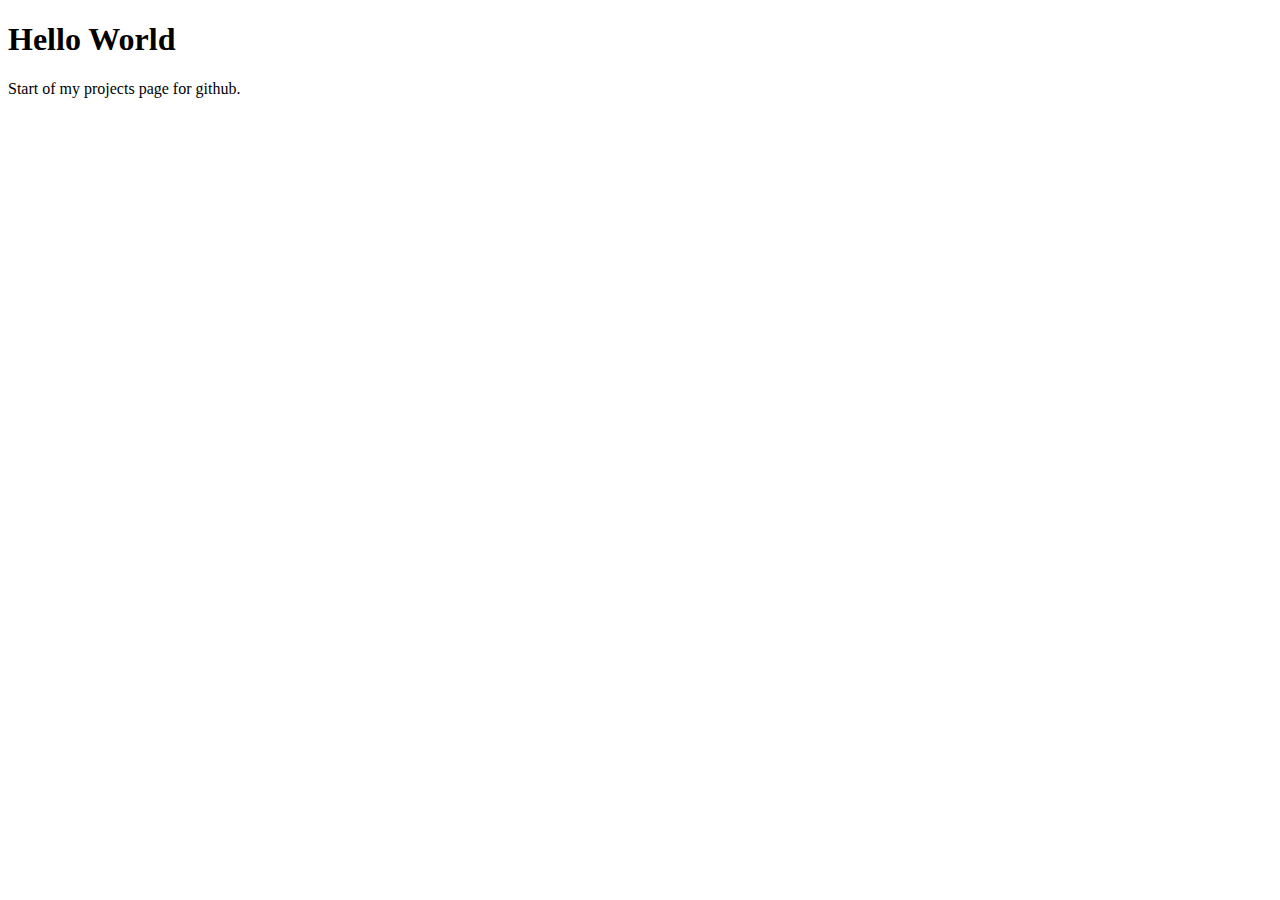
==== index.html @ 42fb9711 "Set up first page" ====
<!doctype html>
<html>
<head>
    <title>CJ Wilson</title>

    <meta charset="utf-8" />
    <meta http-equiv="Content-type" content="text/html; charset=utf-8" />
    <meta name="viewport" content="width=device-width, initial-scale=1" />
  
</head>

<body>
<div>
<h1>Hello World</h1>
<p>Start of my projects page for github.</p>
</div>
</body>
</html>
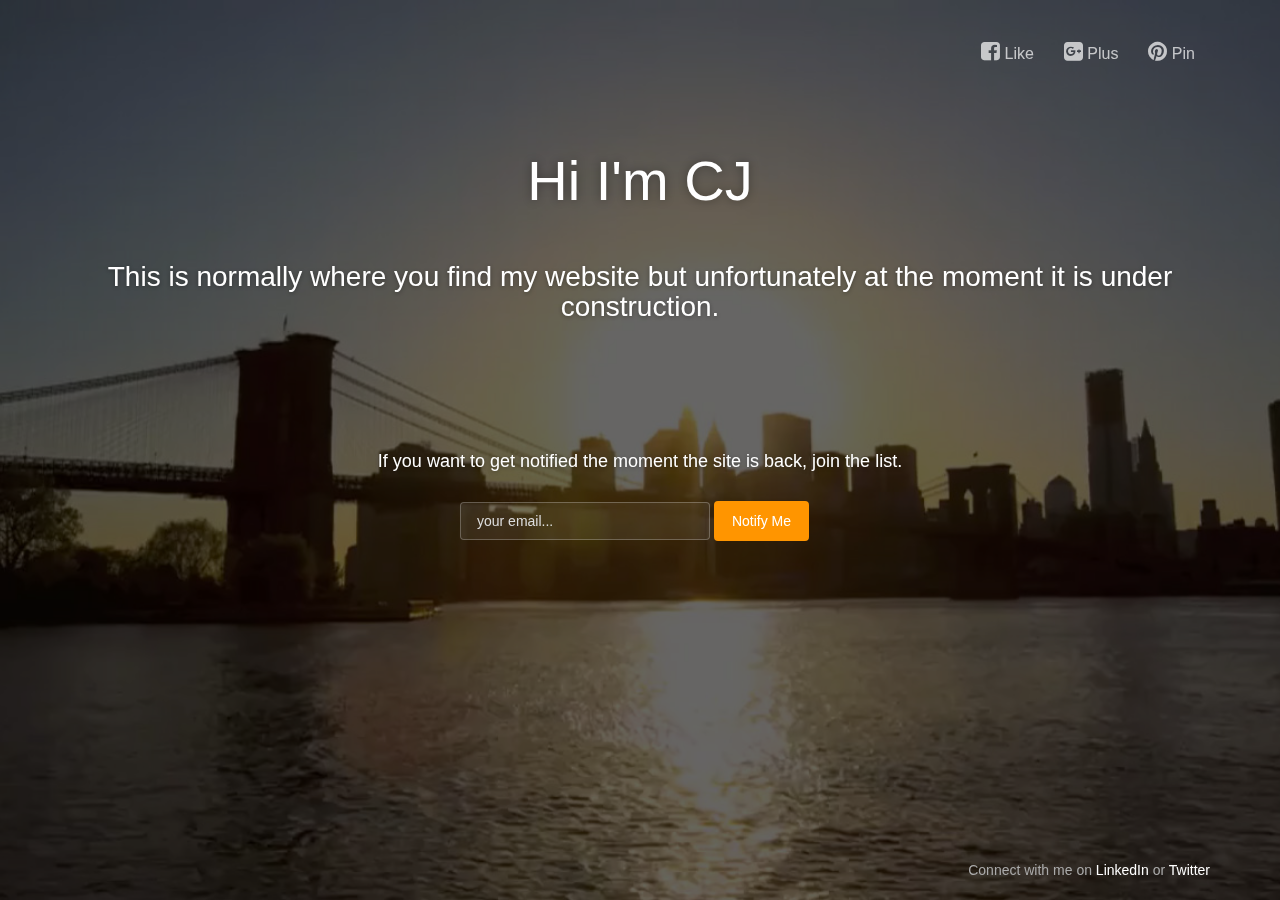
==== commit f9b0a6e0: "Merge pull request #1 from cjwilson1388/cjwilson1388-patch-1" ====
--- a/index.html
+++ b/index.html
@@ -1,19 +1,104 @@
-
 <!doctype html>
-<html>
+<html lang="en">
 <head>
+  <meta charset="utf-8" />
+  <meta http-equiv="X-UA-Compatible" content="IE=edge,chrome=1" />
+    
+    <meta content='width=device-width, initial-scale=1.0, maximum-scale=1.0, user-scalable=0' name='viewport' />
+    <meta name="viewport" content="width=device-width" />
+    
     <title>CJ Wilson</title>
-
-    <meta charset="utf-8" />
-    <meta http-equiv="Content-type" content="text/html; charset=utf-8" />
-    <meta name="viewport" content="width=device-width, initial-scale=1" />
+    
+    <link href="css/bootstrap.css" rel="stylesheet" />
+  <link href="css/coming-sssoon.css" rel="stylesheet" />  
+    
+    <!--     Fonts     -->
+    <link href="http://netdna.bootstrapcdn.com/font-awesome/4.1.0/css/font-awesome.css" rel="stylesheet">
+    <link href='http://fonts.googleapis.com/css?family=Grand+Hotel' rel='stylesheet' type='text/css'>
   
 </head>
 
 <body>
-<div>
-<h1>Hello World</h1>
-<p>Start of my projects page for github.</p>
-</div>
+<nav class="navbar navbar-transparent navbar-fixed-top" role="navigation">
+  <div class="container">
+    <!-- Brand and toggle get grouped for better mobile display -->
+    <div class="navbar-header">
+      <button type="button" class="navbar-toggle" data-toggle="collapse" data-target="#bs-example-navbar-collapse-1">
+        <span class="sr-only">Toggle navigation</span>
+        <span class="icon-bar"></span>
+        <span class="icon-bar"></span>
+        <span class="icon-bar"></span>
+      </button>
+    </div>
+
+    <div class="collapse navbar-collapse" id="bs-example-navbar-collapse-1">
+   
+      <ul class="nav navbar-nav navbar-right">
+            <li>
+                <a href="#"> 
+                    <i class="fa fa-facebook-square"></i>
+                    Like
+                </a>
+            </li>
+             <li>
+                <a href="#"> 
+                    <i class="fa fa-google-plus-square"></i>
+                    Plus
+                </a>
+            </li>
+             <li>
+                <a href="#"> 
+                    <i class="fa fa-pinterest"></i>
+                    Pin
+                </a>
+            </li>
+       </ul>
+      
+    </div><!-- /.navbar-collapse -->
+  </div><!-- /.container -->
+</nav>
+
+<div class="main" style="background-image: url('images/video_bg.jpg')">
+        <video id="video_background" preload="auto" autoplay="true" loop="loop" muted="muted" volume="0"> 
+            <source src="http://coming-sssoon.paperplane.io/video/time.webm" type="video/webm"> 
+            <source src="http://coming-sssoon.paperplane.io/video/time.mp4" type="video/mp4"> 
+            Video not supported 
+        </video>
+    
+    <div class="cover black" data-color="black"></div>
+
+    <div class="container">
+        <h1 class="logo">
+            Hi I'm CJ</h1> 
+        
+        <div class="content">
+            <h4 class="motto">This is normally where you find my website but unfortunately at the moment it is under construction.</h4>
+            <div class="subscribe">
+                <h5 class="info-text">
+                    If you want to get notified the moment the site is back, join the list.
+                </h5>
+                <div class="row">
+                    <div class="col-md-4 col-md-offset-4 col-sm6-6 col-sm-offset-3 ">
+                        <form action="//calebjwilson.us11.list-manage.com/subscribe/post?u=df809e1d97458fa8cbba3e883&amp;id=f7fd8bb89c" method="post" id="mc-embedded-subscribe-form" name="mc-embedded-subscribe-form" class="form-inline validate" target="_blank" novalidate>
+                      <div class="form-group">
+                          <label class="sr-only" for="exampleInputEmail2">Email </label>
+                          <input type="email" name="EMAIL" class="form-control transparent"placeholder="your email..."> <div style="position: absolute; left: -5000px;"><input type="text" name="b_df809e1d97458fa8cbba3e883_f7fd8bb89c" tabindex="-1" value=""></div>
+                          </div>
+                          <button type="submit" class="btn btn-warning btn-fill">Notify Me</button>
+                          </form>
+
+                    </div>
+                </div>
+            </div>
+        </div>
+    </div>
+    <div class="footer">
+      <div class="container">
+             Connect with me on <a href="http://linkedin.com/in/calebjwilson">LinkedIn</a> or <a href="https://twitter.com/cjwilson1388">Twitter</a>
+      </div>
+    </div>
+ </div>
 </body>
-</html>
+   <script src="js/jquery-1.10.2.js" type="text/javascript"></script>
+  <script src="js/bootstrap.min.js" type="text/javascript"></script>
+</html>--- a/css/coming-sssoon.css
+++ b/css/coming-sssoon.css
@@ -0,0 +1,927 @@
+/* 
+
+Coming Soon Css
+
+*/
+
+body{
+    
+}
+.form-control::-moz-placeholder{
+   color: #DDDDDD;
+   opacity: 1;
+}
+.form-control:-moz-placeholder{
+   color: #DDDDDD;
+   opacity: 1;  
+}  
+.form-control::-webkit-input-placeholder{
+   color: #DDDDDD;
+   opacity: 1; 
+} 
+.form-control:-ms-input-placeholder{
+   color: #DDDDDD;
+   opacity: 1; 
+}
+/*     General overwrite     */
+a{
+    color: #2C93FF;
+}
+a:hover, a:focus {
+    color: #1084FF;
+}
+a:focus, a:active, 
+button::-moz-focus-inner,
+input[type="reset"]::-moz-focus-inner,
+input[type="button"]::-moz-focus-inner,
+input[type="submit"]::-moz-focus-inner,
+select::-moz-focus-inner,
+input[type="file"] > input[type="button"]::-moz-focus-inner {
+    outline : 0;
+}
+
+/*           Font Smoothing      */
+
+h1, .h1, h2, .h2, h3, .h3, h4, .h4, h5, .h5, h6, .h6, p, .navbar, .brand, .btn-simple{
+    -moz-osx-font-smoothing: grayscale;
+    -webkit-font-smoothing: antialiased;
+}
+
+/*           Typography          */
+
+h1, .h1, h2, .h2, h3, .h3, h4, .h4{
+    font-weight: 400;
+    margin: 30px 0 15px;
+}
+
+h1, .h1 {
+    font-size: 52px;
+}
+h2, .h2{
+    font-size: 36px;
+}
+h3, .h3{
+    font-size: 28px;
+    margin: 20px 0 10px;
+}
+h4, .h4{
+    font-size: 22px;
+}
+h5, .h5 {
+    font-size: 16px;
+}
+h6, .h6{
+    font-size: 14px;
+    font-weight: bold;
+    text-transform: uppercase;
+}
+p{
+    font-size: 16px;
+    line-height: 1.6180em;
+}
+h1 small, h2 small, h3 small, h4 small, h5 small, h6 small, .h1 small, .h2 small, .h3 small, .h4 small, .h5 small, .h6 small, h1 .small, h2 .small, h3 .small, h4 .small, h5 .small, h6 .small, .h1 .small, .h2 .small, .h3 .small, .h4 .small, .h5 .small, .h6 .small {
+    color: #999999;
+    font-weight: 300;
+    line-height: 1;
+}
+h1 small, h2 small, h3 small, h1 .small, h2 .small, h3 .small {
+    font-size: 60%;
+}
+
+/*           Animations              */
+.form-control, .input-group-addon{
+    -webkit-transition: all 300ms linear;
+    -moz-transition: all 300ms linear;
+    -o-transition: all 300ms linear;
+    -ms-transition: all 300ms linear;
+    transition: all 300ms linear;
+}
+
+
+.btn{
+    border-width: 2px;
+    background-color: rgba(0,0,0,.0);
+    font-weight: 400;
+    opacity: 0.8;
+    padding: 8px 16px;
+}
+.btn-round{
+    border-width: 1px;
+    border-radius: 30px !important;
+    opacity: 0.79;
+    padding: 9px 18px;
+}
+.btn-sm, .btn-xs {
+    border-radius: 3px;
+    font-size: 12px;
+    line-height: 1.5;
+    padding: 5px 10px;
+}
+.btn-xs {
+    padding: 1px 5px;
+}
+.btn-lg{
+   border-radius: 6px;
+   font-size: 18px;
+   font-weight: 400;
+   padding: 14px 60px;
+}
+.btn-wd {
+    min-width: 140px;
+}
+.btn-default{
+    color: #777777;
+    border-color: #999999
+}
+.btn-primary {
+    color: #3472F7;
+    border-color: #3472F7;
+}
+.btn-info{
+     color: #2C93FF;
+    border-color: #2C93FF;
+}
+.btn-success{
+    color: #05AE0E;
+    border-color: #05AE0E;
+}
+.btn-warning{
+    color: #FF9500;
+    border-color: #FF9500;
+}
+.btn-danger{
+    color: #FF3B30;
+    border-color: #FF3B30;
+}
+.btn:hover{
+    background-color: rgba(0,0,0,.0);
+    opacity: 1;
+}
+.btn-primary:hover, .btn-primary:focus, .btn-primary:active, .btn-primary.active, .open .dropdown-toggle.btn-primary {
+    color: #1D62F0;
+    border-color: #1D62F0;
+    background-color: rgba(0,0,0,.0);
+}
+.btn-info:hover, .btn-info:focus, .btn-info:active, .btn-info.active, .open .dropdown-toggle.btn-info {
+    color: #1084FF;
+    border-color: #1084FF;
+    background-color: rgba(0,0,0,.0);
+}
+.btn-success:hover, .btn-success:focus, .btn-success:active, .btn-success.active, .open .dropdown-toggle.btn-success {
+    color: #049F0C;
+    border-color: #049F0C;
+    background-color: rgba(0,0,0,.0);
+}
+.btn-warning:hover, .btn-warning:focus, .btn-warning:active, .btn-warning.active, .open .dropdown-toggle.btn-warning {
+    color: #ED8D00;
+    border-color: #ED8D00;
+    background-color: rgba(0,0,0,.0);
+}
+.btn-danger:hover, .btn-danger:focus, .btn-danger:active, .btn-danger.active, .open .dropdown-toggle.btn-danger {
+    color: #EE2D20;
+    border-color: #EE2D20;
+    background-color: rgba(0,0,0,.0);
+}
+.btn-default:hover, .btn-default:focus, .btn-default:active, .btn-default.active, .open .dropdown-toggle.btn-default {
+    color: #666666;
+    border-color: #888888;
+    background-color: rgba(0,0,0,.0);
+}
+.btn:active, .btn.active {
+    background-image: none;
+    box-shadow: none;
+    
+}
+.btn.disabled, .btn[disabled], fieldset[disabled] .btn {
+    opacity: 0.45;
+}
+.btn-primary.disabled, .btn-primary[disabled], fieldset[disabled] .btn-primary, .btn-primary.disabled:hover, .btn-primary[disabled]:hover, fieldset[disabled] .btn-primary:hover, .btn-primary.disabled:focus, .btn-primary[disabled]:focus, fieldset[disabled] .btn-primary:focus, .btn-primary.disabled:active, .btn-primary[disabled]:active, fieldset[disabled] .btn-primary:active, .btn-primary.disabled.active, .btn-primary.active[disabled], fieldset[disabled] .btn-primary.active {
+    background-color: rgba(0, 0, 0, 0);
+    border-color: #3472F7;
+}
+.btn-info.disabled, .btn-info[disabled], fieldset[disabled] .btn-info, .btn-info.disabled:hover, .btn-info[disabled]:hover, fieldset[disabled] .btn-info:hover, .btn-info.disabled:focus, .btn-info[disabled]:focus, fieldset[disabled] .btn-info:focus, .btn-info.disabled:active, .btn-info[disabled]:active, fieldset[disabled] .btn-info:active, .btn-info.disabled.active, .btn-info.active[disabled], fieldset[disabled] .btn-info.active {
+    background-color: rgba(0, 0, 0, 0);
+    border-color: #2C93FF;
+}
+.btn-success.disabled, .btn-success[disabled], fieldset[disabled] .btn-success, .btn-success.disabled:hover, .btn-success[disabled]:hover, fieldset[disabled] .btn-success:hover, .btn-success.disabled:focus, .btn-success[disabled]:focus, fieldset[disabled] .btn-success:focus, .btn-success.disabled:active, .btn-success[disabled]:active, fieldset[disabled] .btn-success:active, .btn-success.disabled.active, .btn-success.active[disabled], fieldset[disabled] .btn-success.active {
+    background-color: rgba(0, 0, 0, 0);
+    border-color: #05AE0E;
+}
+.btn-danger.disabled, .btn-danger[disabled], fieldset[disabled] .btn-danger, .btn-danger.disabled:hover, .btn-danger[disabled]:hover, fieldset[disabled] .btn-danger:hover, .btn-danger.disabled:focus, .btn-danger[disabled]:focus, fieldset[disabled] .btn-danger:focus, .btn-danger.disabled:active, .btn-danger[disabled]:active, fieldset[disabled] .btn-danger:active, .btn-danger.disabled.active, .btn-danger.active[disabled], fieldset[disabled] .btn-danger.active {
+    background-color: rgba(0, 0, 0, 0);
+    border-color: #FF3B30;
+}
+.btn-warning.disabled, .btn-warning[disabled], fieldset[disabled] .btn-warning, .btn-warning.disabled:hover, .btn-warning[disabled]:hover, fieldset[disabled] .btn-warning:hover, .btn-warning.disabled:focus, .btn-warning[disabled]:focus, fieldset[disabled] .btn-warning:focus, .btn-warning.disabled:active, .btn-warning[disabled]:active, fieldset[disabled] .btn-warning:active, .btn-warning.disabled.active, .btn-warning.active[disabled], fieldset[disabled] .btn-warning.active {
+    background-color: rgba(0, 0, 0, 0);
+    border-color: #FF9500;
+}
+
+
+/*           Buttons fill .btn-fill           */
+.btn-fill{
+    color: #FFFFFF;
+    opacity: 1;
+}
+.btn-fill:hover, .btn-fill:active, .btn-fill:focus{
+    color: #FFFFFF;
+}
+.btn-default.btn-fill{
+    background-color: #999999;
+    border-color: #999999
+}
+.btn-primary.btn-fill{
+    background-color: #3472F7;
+    border-color: #3472F7;
+}
+.btn-info.btn-fill{
+    background-color: #2C93FF;
+    border-color: #2C93FF;
+}
+.btn-success.btn-fill{
+    background-color: #05AE0E;
+    border-color: #05AE0E;
+}
+.btn-warning.btn-fill{
+   background-color: #FF9500;
+   border-color: #FF9500;
+}
+.btn-danger.btn-fill{
+    background-color: #FF3B30;
+    border-color: #FF3B30;
+}
+.btn-default.btn-fill:hover, .btn-default.btn-fill:focus, .btn-default.btn-fill:active, .btn-default.btn-fill.active, .open .dropdown-toggle.btn-fill.btn-default {
+    background-color: #888888;
+    border-color: #888888;
+}
+.btn-primary.btn-fill:hover, .btn-primary.btn-fill:focus, .btn-primary.btn-fill:active, .btn-primary.btn-fill.active, .open .dropdown-toggle.btn-primary.btn-fill{
+    border-color: #1D62F0;
+    background-color: #1D62F0;
+}
+.btn-info.btn-fill:hover, .btn-info.btn-fill:focus, .btn-info.btn-fill:active, .btn-info.btn-fill.active, .open .dropdown-toggle.btn-info.btn-fill {
+    background-color: #1084FF;
+    border-color: #1084FF;
+}
+.btn-success.btn-fill:hover, .btn-success.btn-fill:focus, .btn-success.btn-fill:active, .btn-success.btn-fill.active, .open .dropdown-toggle.btn-fill.btn-success {
+    background-color: #049F0C;
+    border-color: #049F0C;
+}
+.btn-warning.btn-fill:hover, .btn-warning.btn-fill:focus, .btn-warning.btn-fill:active, .btn-warning.btn-fill.active, .open .dropdown-toggle.btn-fill.btn-warning {
+    background-color: #ED8D00;
+    border-color: #ED8D00;
+}
+.btn-danger.btn-fill:hover, .btn-danger.btn-fill:focus, .btn-danger.btn-fill:active, .btn-danger.btn-fill.active, .open .dropdown-toggle.btn-danger.btn-fill {
+    background-color: #EE2D20;
+    border-color: #EE2D20;
+}
+
+/*          End Buttons fill          */
+
+.btn-simple{
+    font-weight: 600;
+    border: 0;
+    padding: 10px 18px;
+}
+.btn-simple.btn-xs{
+    padding: 3px 5px;
+}
+.btn-simple.btn-sm{
+    padding: 7px 10px;
+}
+.btn-simple.btn-lg{
+   padding: 16px 60px;
+}
+.btn-round.btn-xs{
+    padding: 2px 5px;
+}
+.btn-round.btn-sm{
+    padding: 6px 10px;
+}
+.btn-round.btn-lg{
+    padding: 15px 60px;
+}
+
+
+/*             Inputs               */
+.form-control {
+    background-color: #FFFFFF;
+    border: 1px solid #E3E3E3;
+    border-radius: 4px;
+    box-shadow: none;
+    color: #444444;
+    height: 38px;
+    padding: 6px 16px;
+}
+
+.form-control:focus {
+    background-color: #FFFFFF;
+    border: 1px solid #9A9A9A;
+    box-shadow: none;
+    outline: 0 none;
+}
+.form-control + .form-control-feedback{
+    border-radius: 6px;
+    font-size: 14px;
+    padding: 0 12px 0 0;
+    position: absolute;
+    right: 25px;
+    top: 13px;
+    vertical-align: middle;
+}
+.form-control.transparent{
+    background-color: rgba(255, 255, 255, 0.07);
+    border: 1px solid rgba(238, 238, 238, 0.27);
+    color: #FFFFFF;
+}
+.form-control.transparent:focus{
+    border-color: #FFFFFF;
+    
+}
+.input-lg{
+    height: 56px;
+    padding: 10px 16px;
+}
+
+/*           Navigation Bar             */
+.navbar{
+    border: 0 none;
+    transition: all 0.4s;
+    -webkit-transition: all 0.4s;
+    font-size: 16px;
+}
+.navbar-default {
+    background-color: #D9D9D9;
+    
+}
+.navbar .navbar-brand {
+    font-weight: 600;
+    margin-top: 5px;
+    margin-bottom: 5px;
+    font-size: 20px;
+}
+.navbar-nav > li > a {
+    margin-top: 13px;
+    margin-bottom: 13px;
+    padding-bottom: 12px;
+    padding-top: 12px;
+    font-size: 16px;
+}
+.navbar-nav > li > a [class^="fa"]{
+    font-size: 22px;
+}
+.navbar-brand{
+    padding: 20px 15px;
+}
+
+.navbar .btn{
+    margin-top: 8px;
+    margin-bottom: 8px;
+}
+.navbar-default:not(.navbar-transparent) {
+    background-color: rgba(255, 255, 255, 0.96);
+    border-bottom: 1px solid rgba(0, 0, 0, 0.1);
+}
+.navbar-transparent{
+    padding-top: 15px;
+    background-color: rgba(0,0,0,.0);
+}
+.navbar-transparent .navbar-brand, [class*="navbar-ct"] .navbar-brand{
+    color: #FFFFFF;
+    opacity: 0.95;
+}
+.navbar-transparent .navbar-brand:hover, .navbar-transparent .navbar-brand:focus {
+    background-color: rgba(0, 0, 0, 0);
+    color: #5E5E5E;
+}
+.navbar-transparent .nav .caret{
+    border-bottom-color: #FFFFFF;
+    border-top-color: #FFFFFF;
+}
+.navbar-transparent .navbar-nav > li > a, [class*="navbar-ct"] .navbar-nav > li > a{
+    color: #FFFFFF;
+    border-color: #FFFFFF;
+    opacity: 0.7;
+}
+.navbar-transparent .navbar-brand:hover, .navbar-transparent .navbar-brand:focus, [class*="navbar-ct"] .navbar-brand:hover, [class*="navbar-ct"] .navbar-brand:focus {
+    background-color: rgba(0, 0, 0, 0);
+    color: #FFFFFF;
+    opacity: 1;
+}
+.navbar-default .navbar-nav > .active > a, .navbar-default .navbar-nav > .active > a:hover, .navbar-default .navbar-nav > .active > a:focus, .navbar-default .navbar-nav > li > a:hover, .navbar-default .navbar-nav > li > a:focus {
+    background-color: rgba(255, 255, 255, 0);
+    border-radius: 3px;
+    color: #2C93FF;
+    opacity: 1;
+}
+.navbar-default .navbar-nav > .dropdown > a:hover .caret, .navbar-default .navbar-nav > .dropdown > a:focus .caret {
+    border-bottom-color: #2C93FF;
+    border-top-color: #2C93FF;
+}
+.navbar-default .navbar-nav > .open > a, .navbar-default .navbar-nav > .open > a:hover, .navbar-default .navbar-nav > .open > a:focus{
+    background-color: rgba(255, 255, 255, 0);
+    color: #2C93FF;
+}
+.navbar-transparent .navbar-nav > .active > a, .navbar-transparent .navbar-nav > .active > a:hover, .navbar-transparent .navbar-nav > .active > a:focus, .navbar-transparent .navbar-nav > li > a:hover, .navbar-transparent .navbar-nav > li > a:focus, [class*="navbar-ct"] .navbar-nav > .active > a, [class*="navbar-ct"] .navbar-nav > .active > a:hover, [class*="navbar-ct"] .navbar-nav > .active > a:focus, [class*="navbar-ct"] .navbar-nav > li > a:hover, [class*="navbar-ct"] .navbar-nav > li > a:focus {
+    background-color: rgba(255, 255, 255, 0);
+    border-radius: 3px;
+    color: #FFFFFF;
+    opacity: 1;
+}
+.navbar-transparent .navbar-nav > .dropdown > a .caret, [class*="navbar-ct"] .navbar-nav > .dropdown > a .caret{
+    border-bottom-color: #FFFFFF;
+    border-top-color: #FFFFFF;
+}
+.navbar-transparent .navbar-nav > .dropdown > a:hover .caret, .navbar-transparent .navbar-nav > .dropdown > a:focus .caret {
+    border-bottom-color: #FFFFFF;
+    border-top-color: #FFFFFF;
+}
+.navbar-transparent .navbar-nav > .open > a, .navbar-transparent .navbar-nav > .open > a:hover, .navbar-transparent .navbar-nav > .open > a:focus {
+    background-color: rgba(255, 255, 255, 0);
+    color: #FFFFFF;
+    opacity: 1;
+}
+.navbar .btn{
+    font-size: 16px;
+    margin-top: 13px;
+    margin-bottom: 13px;
+}
+.navbar .btn-default{
+    color: #777777;
+    border-color: #777777;
+}
+.navbar-default:not(.navbar-transparent) .btn-default:hover{
+    color: #2C93FF;
+    border-color: #2C93FF;
+}
+.navbar-transparent .btn-default, [class*="navbar-ct"] .btn-default{
+    color: #FFFFFF;
+    border-color: #FFFFFF;
+}
+[class*="navbar-ct"] .btn-default.btn-fill{
+    color: #777777;
+    background-color: #FFFFFF;
+    opacity: 0.9;
+}
+[class*="navbar-ct"] .btn-default.btn-fill:hover, [class*="navbar-ct"] .btn-default.btn-fill:focus, [class*="navbar-ct"] .btn-default.btn-fill:active, [class*="navbar-ct"] .btn-default.btn-fill.active, [class*="navbar-ct"] .open .dropdown-toggle.btn-fill.btn-default{
+    border-color: #FFFFFF;
+    opacity: 1;
+}
+.navbar-form{
+    box-shadow: none;
+}
+.navbar-form .form-control{
+    background-color: rgba(244, 244, 244, 0);
+    border-radius: 0;
+    border:0;
+    height: 22px;
+    padding: 0;
+    font-size: 16px;
+    line-height: 20px;
+    color: #777777;
+}
+.navbar-transparent .navbar-form .form-control, [class*="navbar-ct"] .navbar-form .form-control{
+    color: #FFFFFF;
+    border: 0;
+    border-bottom: 1px solid rgba(255,255,255,.6);
+}
+
+.navbar .label{
+    background-color: #FFFFFF;
+    border: 1px solid #DDDDDD;
+    color: #BBBBBB;
+    text-transform: uppercase;
+}
+.dropdown-menu > li > a {
+/*     border-bottom: 1px solid #DDDDDD; */
+    padding: 6px 15px;
+    color: #777777;
+}
+.dropdown-menu > li:first-child > a{
+    border-radius: 10px 10px 0 0;
+    padding-top: 12px;
+}
+.dropdown-menu > li:last-child > a{
+    border-bottom: 0 none;
+    border-radius: 0 0 10px 10px;
+    padding-bottom: 12px;
+}
+.dropdown-menu > li > a:hover, .dropdown-menu > li > a:focus {
+    background-color: #FFFFFF;
+    color: #333333;
+    opacity: 1;
+    text-decoration: none;
+}
+.dropdown-menu > li > a img{
+    margin-right: 5px;
+}
+.dropdown-menu .divider {
+    background-color: #E5E5E5;
+    height: 1px;
+    margin: 8px 15px;
+    overflow: hidden;
+}
+
+.navbar-toggle{
+    margin-top: 19px;
+    margin-bottom: 19px;
+    border: 0;
+}
+.navbar-toggle .icon-bar {
+    background-color: #FFFFFF;
+}
+.navbar-collapse, .navbar-form {
+    border-color: rgba(0, 0, 0, 0);
+}
+.navbar-default .navbar-toggle:hover, .navbar-default .navbar-toggle:focus {
+    background-color: rgba(0,0,0,0);
+}
+
+
+@media (min-width: 768px){
+    .navbar-form {
+        margin-top: 21px;
+        margin-bottom: 21px;
+        padding-left: 5px;
+        padding-right: 5px;
+    }
+    .navbar-nav > li > .dropdown-menu, .dropdown-menu{
+        display: block;
+        margin: 0;
+        padding: 0;
+        z-index: 9000;
+        position: absolute;
+        -webkit-border-radius: 10px;
+        box-shadow: 1px 2px 3px rgba(0, 0, 0, 0.125);
+        border-radius: 10px;
+        -webkit-box-sizing: border-box;
+        -moz-box-sizing: border-box;
+        box-sizing: border-box;
+        opacity: 0;
+        -ms-filter: "alpha(opacity=0)";
+        -webkit-filter: alpha(opacity=0);
+        -moz-filter: alpha(opacity=0);
+        -ms-filter: alpha(opacity=0);
+        -o-filter: alpha(opacity=0);
+        filter: alpha(opacity=0);
+        -webkit-transform: scale(0);
+        -moz-transform: scale(0);
+        -o-transform: scale(0);
+        -ms-transform: scale(0);
+        transform: scale(0);
+        -webkit-transition: all 300ms cubic-bezier(0.34, 1.61, 0.7, 1);
+        -moz-transition: all 300ms cubic-bezier(0.34, 1.61, 0.7, 1);
+        -o-transition: all 300ms cubic-bezier(0.34, 1.61, 0.7, 1);
+        -ms-transition: all 300ms cubic-bezier(0.34, 1.61, 0.7, 1);
+        transition: all 300ms cubic-bezier(0.34, 1.61, 0.7, 1);
+    
+    }
+    .navbar-nav > li.open > .dropdown-menu, .open .dropdown-menu{
+        -webkit-transform-origin: 29px -50px;
+        -moz-transform-origin: 29px -50px;
+        -o-transform-origin: 29px -50px;
+        -ms-transform-origin: 29px -50px;
+        transform-origin: 29px -50px;
+        -webkit-transform: scale(1);
+        -moz-transform: scale(1);
+        -o-transform: scale(1);
+        -ms-transform: scale(1);
+        transform: scale(1);
+        opacity: 1;
+        -ms-filter: none;
+        -webkit-filter: none;
+        -moz-filter: none;
+        -ms-filter: none;
+        -o-filter: none;
+        filter: none;
+    }
+    .dropdown-menu:before{
+        border-bottom: 11px solid rgba(0, 0, 0, 0.2);
+        border-left: 11px solid rgba(0, 0, 0, 0);
+        border-right: 11px solid rgba(0, 0, 0, 0);
+        content: "";
+        display: inline-block;
+        position: absolute;
+        left: 100%;
+        margin-left: -60%;
+        top: -11px;
+    }
+    .dropdown-menu:after {
+        border-bottom: 11px solid #FFFFFF;
+        border-left: 11px solid rgba(0, 0, 0, 0);
+        border-right: 11px solid rgba(0, 0, 0, 0);
+        content: "";
+        display: inline-block;
+        position: absolute;
+        left: 100%;
+        margin-left: -60%;
+        top: -10px;
+    }
+    
+}
+
+@media (max-width: 768px){ 
+    .navbar-transparent{
+        padding-top: 0px;
+        background-color: rgba(0, 0, 0, 0.75);
+    }
+    .navbar-transparent .navbar-collapse.in .navbar-nav .open .dropdown-menu > li > a:hover, .navbar-transparent .navbar-collapse.in .navbar-nav .open .dropdown-menu > li > a:focus, .navbar-transparent .dropdown-menu > li > a:hover, .navbar-transparent .dropdown-menu > li > a:focus, [class*="navbar-ct"] .dropdown-menu > li > a:hover, [class*="navbar-ct"] .dropdown-menu > li > a:focus{
+        color: #FFFFFF;
+        background-color: rgba(0,0,0,0);
+        opacity: 1;
+    }
+    .navbar-transparent .navbar-collapse.in .navbar-nav .open .dropdown-menu > li > a, [class*="navbar-ct"] .dropdown-menu > li > a {
+        color: #FFFFFF;
+        opacity: 0.8;
+    }
+    .nav .open > a, .nav .open > a:hover, .nav .open > a:focus {
+        background-color: rgba(0,0,0,0);
+        border-color: #428BCA;
+    }
+    .navbar-collapse{
+        text-align: center;
+    }
+    .navbar-collapse .navbar-form {
+        width: 170px;
+        margin: 0 auto;
+    }
+    .navbar-transparent .dropdown-menu .divider{
+        background-color: #434343;
+    }
+    
+}
+.modal-backdrop.in {
+    opacity: 0.25;
+}
+
+
+.main{
+    background-position: center center;
+    background-size: cover;
+    height: auto;
+    left: 0;
+    min-height: 100%;
+    min-width: 100%;
+    position: absolute;
+    top: 0;
+    width: auto;
+}
+.cover{
+    position: fixed;
+    opacity: 1;
+    background-color: rgba(0,0,0,.6);
+    left: 0px;
+    top: 0px;
+    width: 100%;
+    height: 100%;
+    z-index: 1;
+}
+.cover.black{
+    background-color: rgba(0,0,0,.6);
+}
+.cover.blue{
+    background-color: rgba(5, 31, 60, 0.6);
+}
+.cover.green{
+    background-color: rgba(3, 28, 7, 0.6);
+}
+.cover.orange{
+    background-color: rgba(37, 28, 5, 0.6);
+}
+.cover.red{
+    background-color: rgba(35, 3, 2, 0.66);
+}
+
+.blur{
+  opacity:0;
+}
+
+.logo-container{
+    left: 50px;
+    position: absolute;
+    top: 20px;
+     z-index: 3;
+}
+.logo-container .logo{
+    overflow: hidden;
+    border-radius: 50%;
+    border: 1px solid #333333;
+    width: 60px; 
+    float: left;
+}
+.logo-container .brand{
+    font-size: 18px;
+    color: #FFFFFF;
+    line-height: 20px;
+    float: left;
+    margin-left: 10px;
+    margin-top: 10px;
+    width: 60px
+}
+.main .logo{
+    color: #FFFFFF;
+    font-size: 56px;
+    font-weight: 300;
+    position: relative;
+    text-align: center;
+    text-shadow: 0 0 10px rgba(0, 0, 0, 0.33);
+    margin-top: 150px;
+    z-index: 3;
+}
+.main .logo.cursive{
+    font-family: 'Grand Hotel',cursive;
+    font-size: 82px;
+    
+}
+.main .content{
+    position: relative;
+    z-index: 4;
+}
+.main .motto{
+    min-height: 140px;
+}
+.main .motto, .main .subscribe .info-text{
+    font-size: 28px;
+    color: #FFFFFF;
+    text-shadow: 0 1px 4px rgba(0, 0, 0, 0.33);
+    text-align: center;
+    margin-top: 50px;
+    
+}
+.main .subscribe .info-text{
+    font-size: 18px;
+    margin-bottom: 30px;
+}
+#video_background {
+    position: fixed;
+    top: 0px;
+    right: 0px;
+    min-width: 100%;
+    min-height: 100%;
+    width: auto;
+    height: auto;
+    z-index: 1;
+    overflow: hidden;
+    background-image: url('../images/video_bg.png');
+    background-position: center center;
+    background-size: cover;
+
+}
+#video_pattern {
+    position: fixed;
+    opacity: 0.6;
+    background-color: rgba(0,0,0,.45);
+    left: 0px;
+    top: 0px;
+    width: 100%;
+    height: 100%;
+    z-index: 1;
+}
+
+.footer{
+    position: relative;
+    bottom: 20px;
+    right: 0px;
+    width: 100%;
+    color: #AAAAAA;
+    z-index: 4;
+    text-align: right;
+    margin-top: 50px;
+}
+.footer a{
+    color: #FFFFFF;
+}
+.footer .heart{
+    color: #FF3B30;
+}
+
+@media (min-width:219px){        
+    .main .subscribe .form-group{
+        width: auto;
+    }   
+    .main .subscribe .form-inline .btn{
+        width: 100%;
+    }   
+}
+@media (min-width:768px){        
+    .main .subscribe .form-inline .btn{
+        width: auto;
+    }   
+}
+@media (min-width:991px){        
+    .main .subscribe .form-group{
+        width: 190px;
+    }   
+    .footer{
+        position: fixed;
+        bottom: 20px;
+    }
+}
+@media (min-width:1200px){        
+    .main .subscribe .form-group{
+        width: 250px;
+    }   
+}
+
+
+
+
+/*          For demo purpose         */
+
+
+
+.fixed-plugin{
+    position: fixed;
+    top:0px;
+    right: 50px;
+    z-index: 1031;
+}
+.fixed-plugin .fa-cog{
+    color: #FFFFFF;
+    background-color: rgba(0,0,0,.2);
+    padding: 10px;
+    border-radius: 0 0 6px 6px;
+}
+.fixed-plugin .dropdown-menu{
+    right: 0;
+    left: auto;
+}
+.fixed-plugin .dropdown-menu:after, .fixed-plugin .dropdown-menu:before{
+    right: 10px;
+    margin-left: auto;
+    left: auto;
+}
+.fixed-plugin .fa-circle-thin{
+    color: #FFFFFF;
+}
+.fixed-plugin .active .fa-circle-thin{
+    color: #00bbff;
+}
+.fixed-plugin .dropdown-menu > li > a{
+    padding-left: 10px;
+    padding-right: 10px;
+}
+
+.fixed-plugin .dropdown-menu > .active > a, .fixed-plugin .dropdown-menu > .active > a:hover, .fixed-plugin .dropdown-menu > .active > a:focus{
+    background: none;
+    color: #777777;
+}
+.fixed-plugin img{
+    border-radius: 6px;
+    width: 150px;
+    max-height: 65px;
+    border: 4px solid #FFFFFF;
+
+}
+.fixed-plugin .active img, .fixed-plugin a:hover img{
+    border-color: #00bbff;
+}
+
+.fixed-plugin .btn{
+    margin: 10px 15px 0;
+    color: #FFFFFF;
+}
+.fixed-plugin .btn:hover{
+    color: #FFFFFF;
+}
+.fixed-plugin .badge{
+    border: 3px solid #FFFFFF;
+    border-radius: 50%;
+    cursor: pointer;
+    display: inline-block;
+    height: 23px;
+    margin-right: 5px;
+    position: relative;
+    top: 5px;
+    width: 23px;
+}
+.fixed-plugin .badge.active, .fixed-plugin .badge:hover{
+    border-color: #00bbff;
+}
+.fixed-plugin .badge-black{
+    background-color: #333333;
+}
+.fixed-plugin .badge-blue{
+    background-color: #2C93FF;
+}
+.fixed-plugin .badge-green{
+    background-color: #05AE0E;
+}
+.fixed-plugin .badge-orange{
+    background-color: #FF9500;
+}
+.fixed-plugin .badge-red{
+    background-color: #FF3B30;
+}
+
+@media (max-width:768px){
+    .fixed-plugin{
+        top: 80px;
+        right: 0px;
+    }
+    .main .container{
+        margin-bottom: 50px;
+    }
+    #video_background{
+        display: none;
+    }
+
+}
